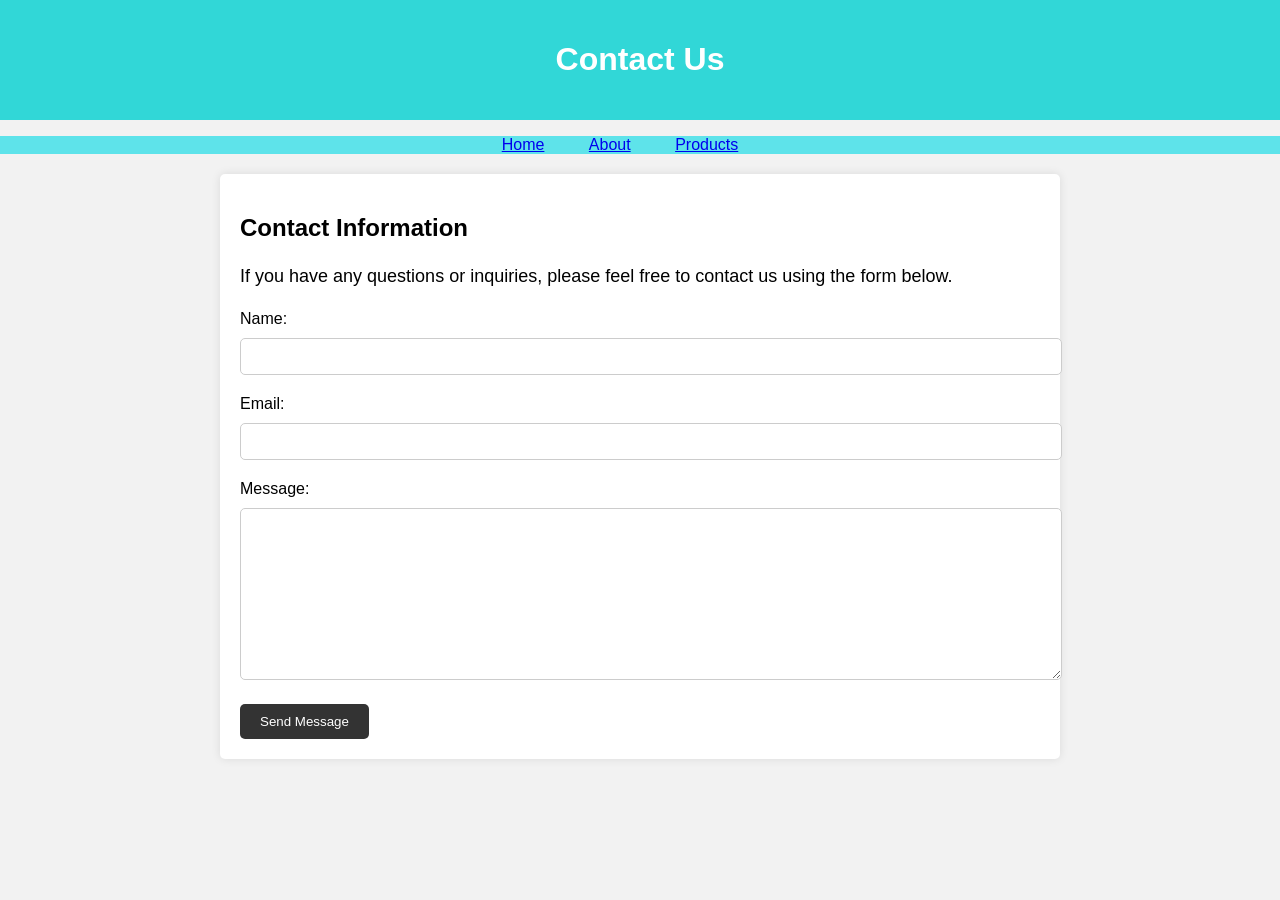
==== html/contactPage.html @ 044cf6bf "added new text" ====
<!DOCTYPE html>
<html lang="en">
<head>
    <meta charset="UTF-8">
    <meta name="viewport" content="width=device-width, initial-scale=1.0">
    <title>Contact Us</title>
    <style>
        /* Add your CSS styles here */
        body {
            font-family: Arial, sans-serif;
            background-color: #F2F2F2;
            margin: 0;
            padding: 0;
        }
        header {
            background-color: #31d7d7;
            color: #fff;
            padding: 20px;
            text-align: center;
        }
        nav {
            background-color:#5ee3ea;
            color: #fff;
            text-align: center;
        }
        nav ul {
            list-style-type: none;
            padding: 0;
        }
        nav li {
            display: inline;
            margin: 0 20px;
        }
        .container {
            max-width: 800px;
            margin: 20px auto;
            padding: 20px;
            background-color: #fff;
            box-shadow: 0 0 10px rgba(0, 0, 0, 0.1);
            border-radius: 5px;
        }
        p {
            font-size: 18px;
            line-height: 1.6;
        }
        .contact-form {
            margin-top: 20px;
        }
        label {
            display: block;
            margin-bottom: 10px;
        }
        input[type="text"],
        input[type="email"],
        textarea {
            width: 100%;
            padding: 10px;
            margin-bottom: 20px;
            border: 1px solid #ccc;
            border-radius: 5px;
        }
        textarea {
            height: 150px;
        }
        button[type="submit"] {
            background-color: #333;
            color: #fff;
            padding: 10px 20px;
            border: none;
            border-radius: 5px;
            cursor: pointer;
        }
    </style>
</head>
<body>
    <header>
        <h1>Contact Us</h1>
    </header>
    <nav>
        <ul>
            <li><a href="landingPage.html">Home</a></li>
            <li><a href="aboutPage.html">About</a></li>
            <li><a href="productPage.html">Products</a></li>
            <li><a href="adminpage.html"></a></li>
        </ul>
    </nav>
    <div class="container">
        <h2>Contact Information</h2>
        <p>If you have any questions or inquiries, please feel free to contact us using the form below.</p>
        <form class="contact-form">
            <label for="name">Name:</label>
            <input type="text" id="name" name="name" required>
            <label for="email">Email:</label>
            <input type="email" id="email" name="email" required>
            <label for="message">Message:</label>
            <textarea id="message" name="message" required></textarea>
            <button type="submit">Send Message</button>
        </form>
    </div>
</body>
</html>
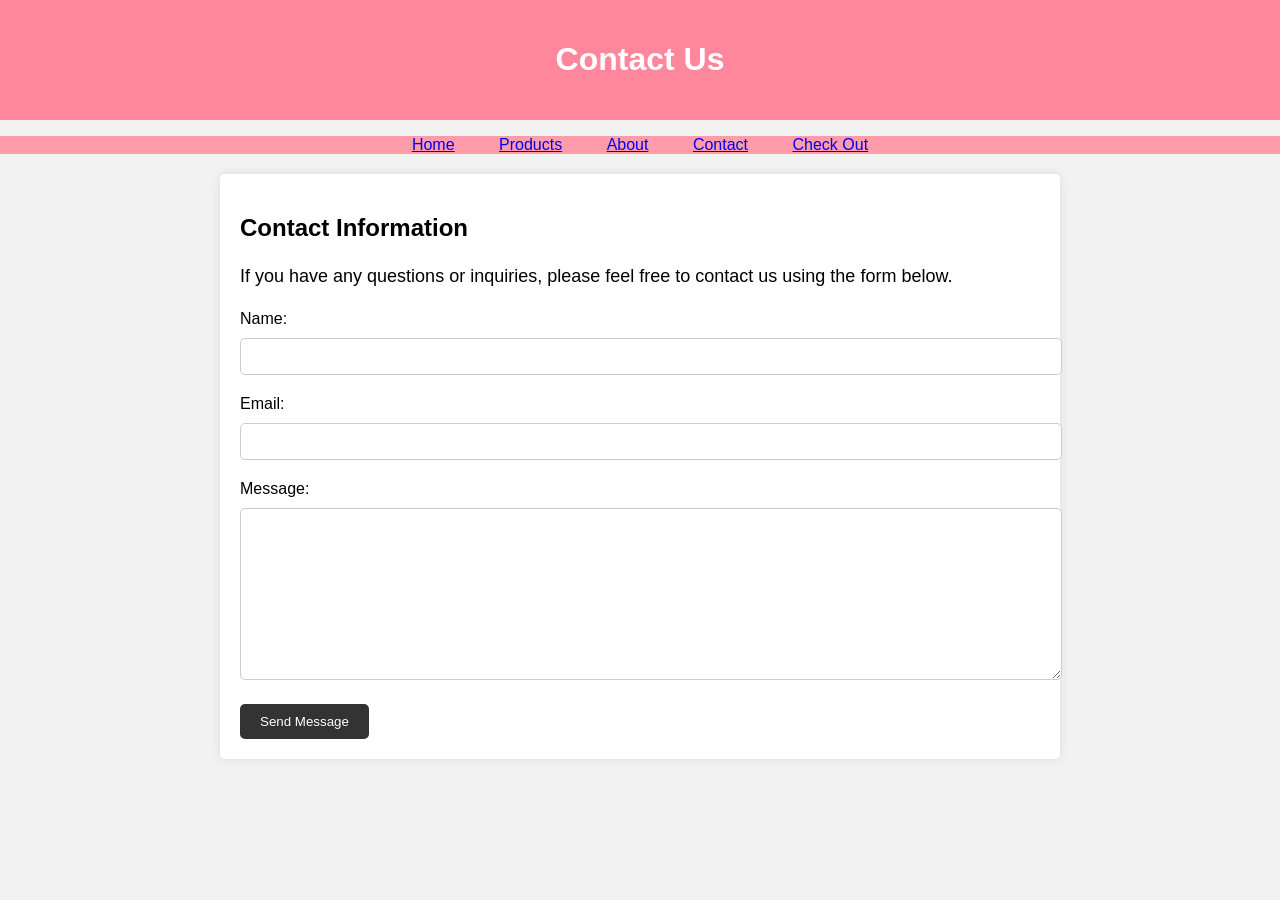
==== commit 00b3ff63: "added new text" ====
--- a/html/contactPage.html
+++ b/html/contactPage.html
@@ -13,14 +13,14 @@
             padding: 0;
         }
         header {
-            background-color: #31d7d7;
+            background-color: #ff879c;
             color: #fff;
             padding: 20px;
             text-align: center;
         }
         nav {
-            background-color:#5ee3ea;
-            color: #fff;
+            background-color:#ff9bab;
+            color: #ffffff;
             text-align: center;
         }
         nav ul {
@@ -78,10 +78,11 @@
     </header>
     <nav>
         <ul>
-            <li><a href="landingPage.html">Home</a></li>
-            <li><a href="aboutPage.html">About</a></li>
-            <li><a href="productPage.html">Products</a></li>
-            <li><a href="adminpage.html"></a></li>
+            <li><a href="/html/landingPage.html">Home</a></li>
+            <li><a href="/html/product.html">Products</a></li>
+            <li><a href="/html/aboutpage.html">About</a></li>
+            <li><a href="#">Contact</a></li>
+            <li><a href="/html/checkoutPage.html">Check Out</a></li>
         </ul>
     </nav>
     <div class="container">
